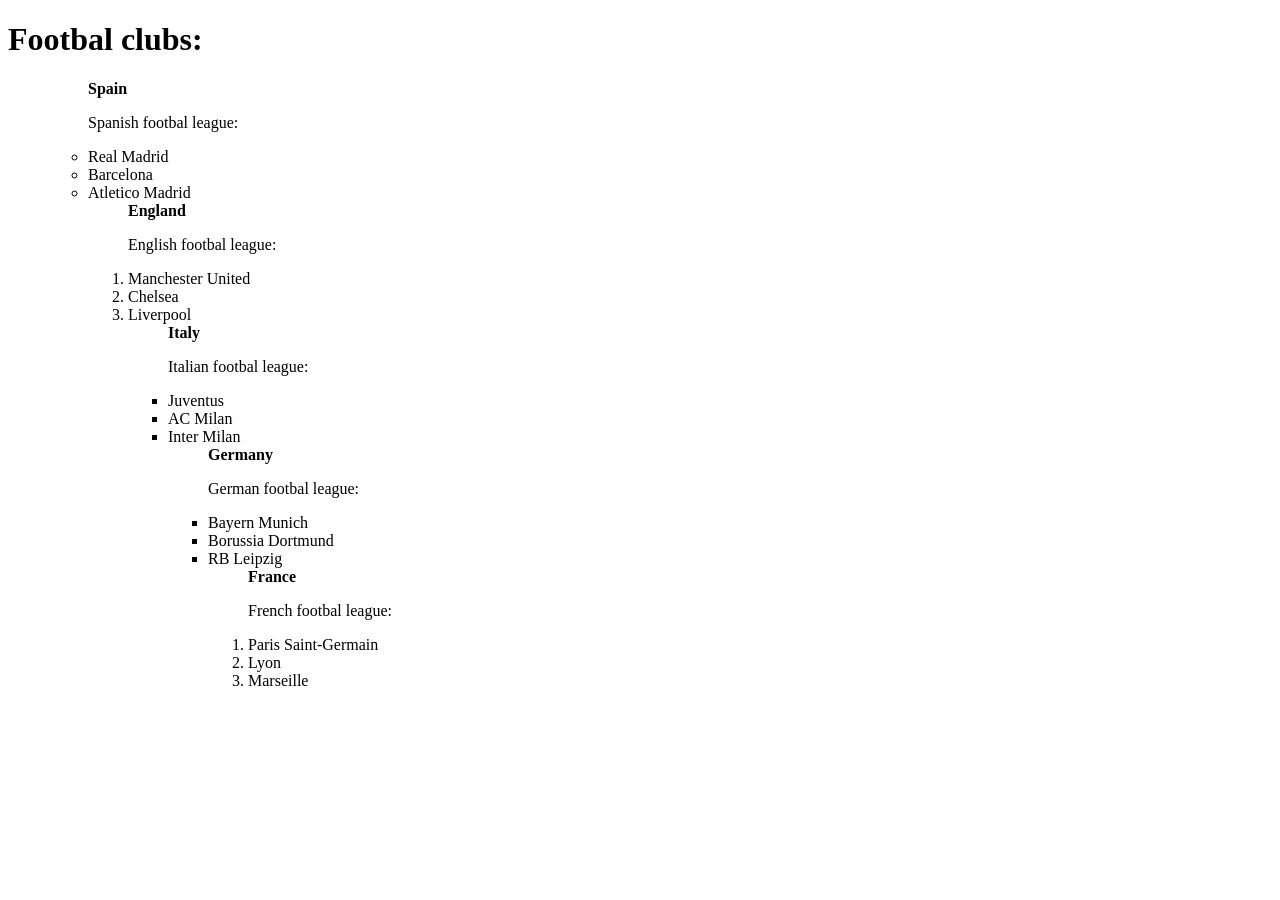
==== domasna 1.1/domasna.html @ d8b34fd4 "Domasna Listi" ====
<!DOCTYPE html>
<html lang="en">
<head>
    <meta charset="UTF-8">
    <meta name="viewport" content="width=!, initial-scale=1.0">
    <title>Document</title>
</head>
<body>
<h1>Footbal clubs:</h1>
<ul>
    
    <ul><b>Spain</b> <dl>Spanish footbal league:</dl> 
        
        <li>Real Madrid</li>
        <li>Barcelona</li>
        <li>Atletico Madrid</li>

    <ol><b>England</b> <dl>English footbal league:</dl> 
            
        <li>Manchester United</li>
        <li>Chelsea</li>
        <li>Liverpool</li>

    <ul><b>Italy</b> <dl>Italian footbal league:</dl>     
        <li>Juventus</li>
        <li>AC Milan</li>
        <li>Inter Milan</li>    

        <ul><b>Germany</b> <dl>German footbal league:</dl>     
            <li>Bayern Munich</li>
            <li>Borussia Dortmund</li>
            <li>RB Leipzig</li> 
            <ol><b>France</b> <dl>French footbal league:</dl>     
                <li>Paris Saint-Germain</li>
                <li>Lyon</li>
                <li>Marseille</li>


    

    </ul>

    
    
</body>
</html>
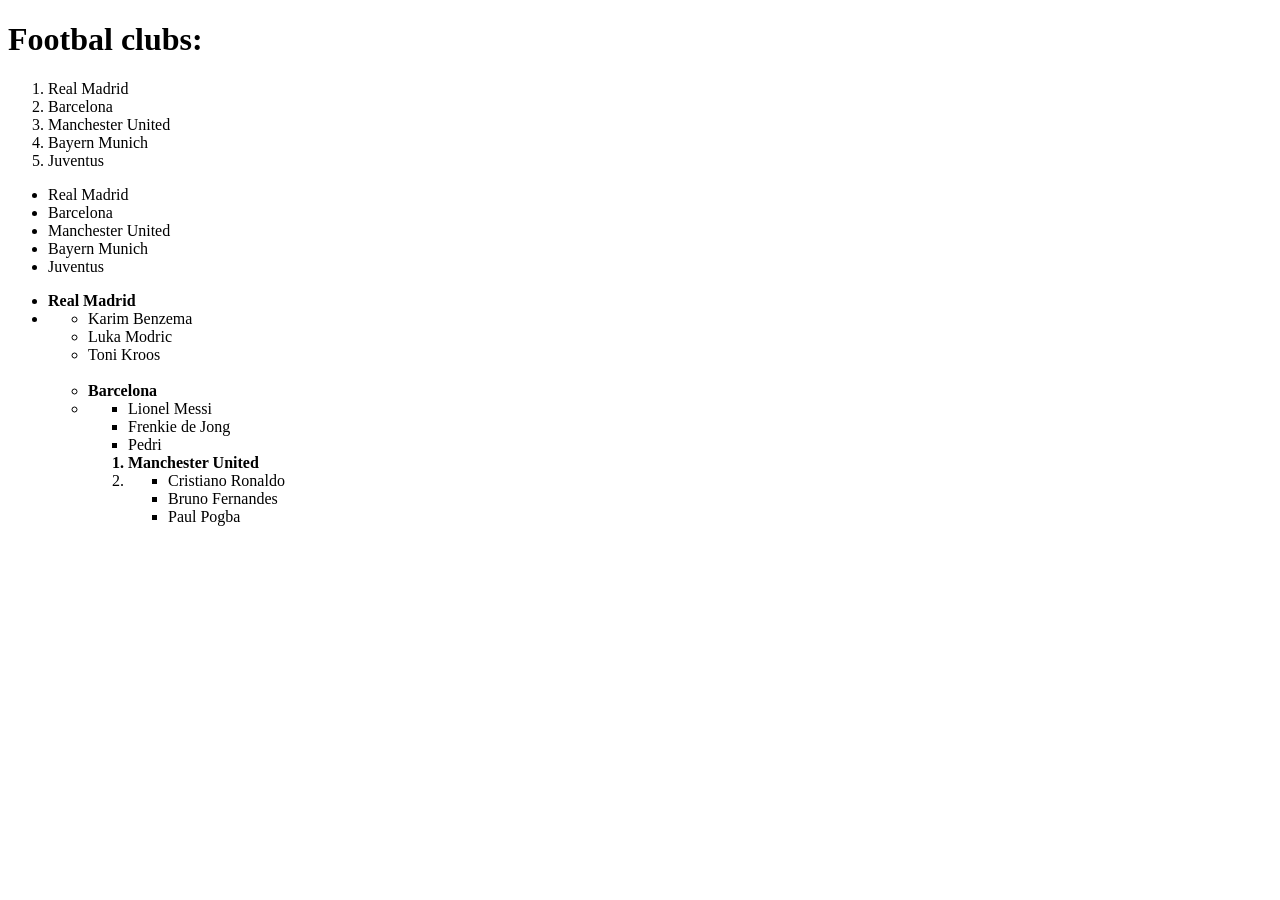
==== commit ddb43d33: "Homework 2" ====
--- a/domasna 1.1/domasna.html
+++ b/domasna 1.1/domasna.html
@@ -7,38 +7,61 @@
 </head>
 <body>
 <h1>Footbal clubs:</h1>
+<ol>
+    <li>Real Madrid</li>
+    <li>Barcelona</li>
+    <li>Manchester United</li>
+    <li>Bayern Munich</li>
+    <li>Juventus</li>
+</ol>
+
 <ul>
+    <li>Real Madrid</li>
+    <li>Barcelona</li>
+    <li>Manchester United</li>
+    <li>Bayern Munich</li>
+    <li>Juventus</li>       
+</ul>   
+
+<ul>
+    <b><li>Real Madrid</li></b>
+    <li>
+        <ul>
+            <li>Karim Benzema</li>
+            <li>Luka Modric</li>
+            <li>Toni Kroos</li>
+</ul>    <br>
     
-    <ul><b>Spain</b> <dl>Spanish footbal league:</dl> 
+<ul>
+    <b><li>Barcelona</li></b>
+    <li>
+        <ul>
+            <li>Lionel Messi</li>
+            <li>Frenkie de Jong</li>
+            <li>Pedri</li>
+            
+            
+</ul>      
+
+<ol>
+    <b><li>Manchester United</li></b>
+    <li>
+        <ul>
+            <li>Cristiano Ronaldo</li>
+            <li>Bruno Fernandes</li>
+            <li>Paul Pogba</li>     
+
+</ul> 
+</ol>       
+<br>
+<ul>
+
         
-        <li>Real Madrid</li>
-        <li>Barcelona</li>
-        <li>Atletico Madrid</li>
 
-    <ol><b>England</b> <dl>English footbal league:</dl> 
-            
-        <li>Manchester United</li>
-        <li>Chelsea</li>
-        <li>Liverpool</li>
 
-    <ul><b>Italy</b> <dl>Italian footbal league:</dl>     
-        <li>Juventus</li>
-        <li>AC Milan</li>
-        <li>Inter Milan</li>    
-
-        <ul><b>Germany</b> <dl>German footbal league:</dl>     
-            <li>Bayern Munich</li>
-            <li>Borussia Dortmund</li>
-            <li>RB Leipzig</li> 
-            <ol><b>France</b> <dl>French footbal league:</dl>     
-                <li>Paris Saint-Germain</li>
-                <li>Lyon</li>
-                <li>Marseille</li>
 
 
     
-
-    </ul>
 
     
     
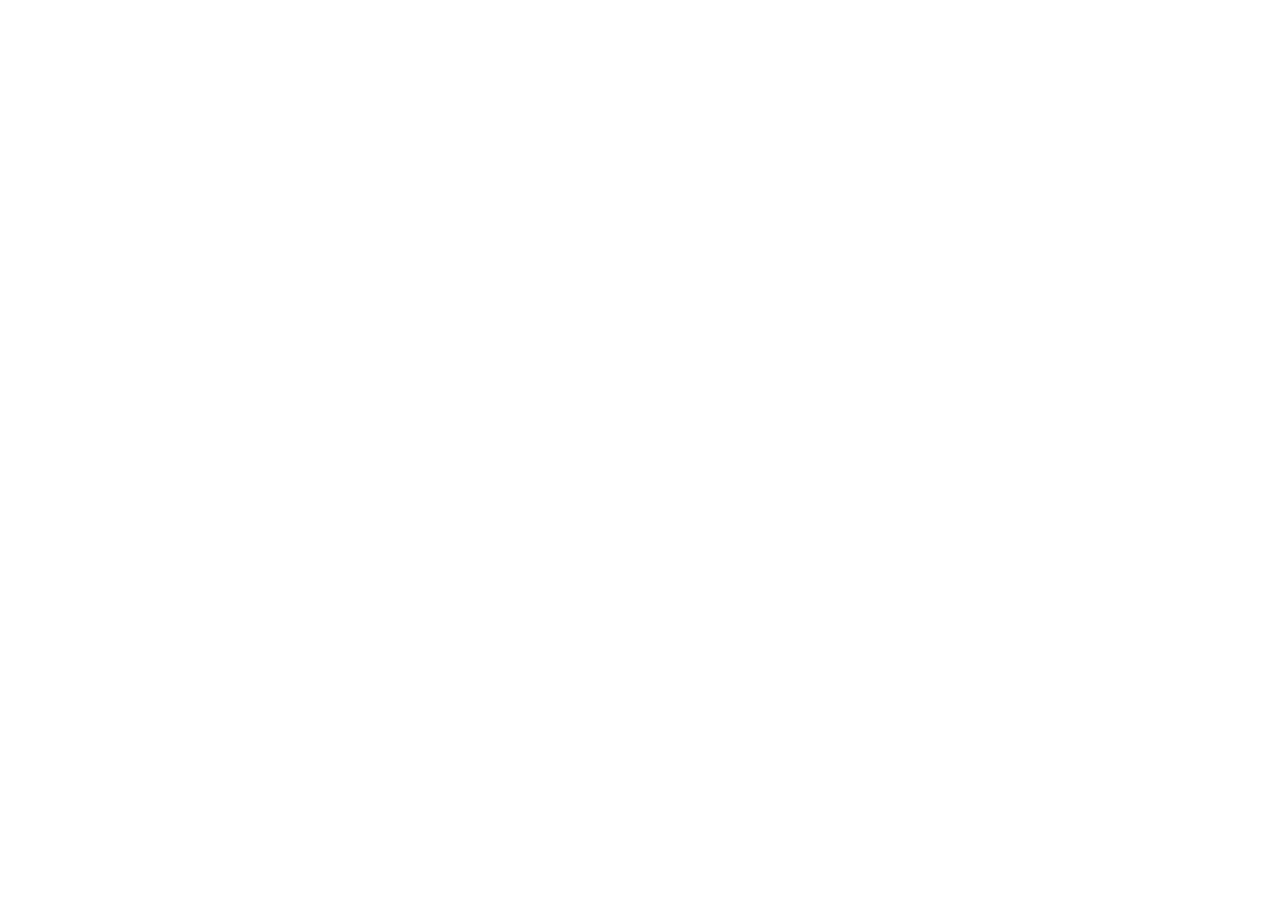
==== commit b6d17acd: "Domasna2 with changes" ====
--- a/domasna 1.1/domasna.html
+++ b/domasna 1.1/domasna.html
@@ -6,64 +6,8 @@
     <title>Document</title>
 </head>
 <body>
-<h1>Footbal clubs:</h1>
-<ol>
-    <li>Real Madrid</li>
-    <li>Barcelona</li>
-    <li>Manchester United</li>
-    <li>Bayern Munich</li>
-    <li>Juventus</li>
-</ol>
-
-<ul>
-    <li>Real Madrid</li>
-    <li>Barcelona</li>
-    <li>Manchester United</li>
-    <li>Bayern Munich</li>
-    <li>Juventus</li>       
-</ul>   
-
-<ul>
-    <b><li>Real Madrid</li></b>
-    <li>
-        <ul>
-            <li>Karim Benzema</li>
-            <li>Luka Modric</li>
-            <li>Toni Kroos</li>
-</ul>    <br>
-    
-<ul>
-    <b><li>Barcelona</li></b>
-    <li>
-        <ul>
-            <li>Lionel Messi</li>
-            <li>Frenkie de Jong</li>
-            <li>Pedri</li>
-            
-            
-</ul>      
-
-<ol>
-    <b><li>Manchester United</li></b>
-    <li>
-        <ul>
-            <li>Cristiano Ronaldo</li>
-            <li>Bruno Fernandes</li>
-            <li>Paul Pogba</li>     
-
-</ul> 
-</ol>       
-<br>
-<ul>
+        
 
         
-
-
-
-
-    
-
-    
-    
 </body>
 </html>
